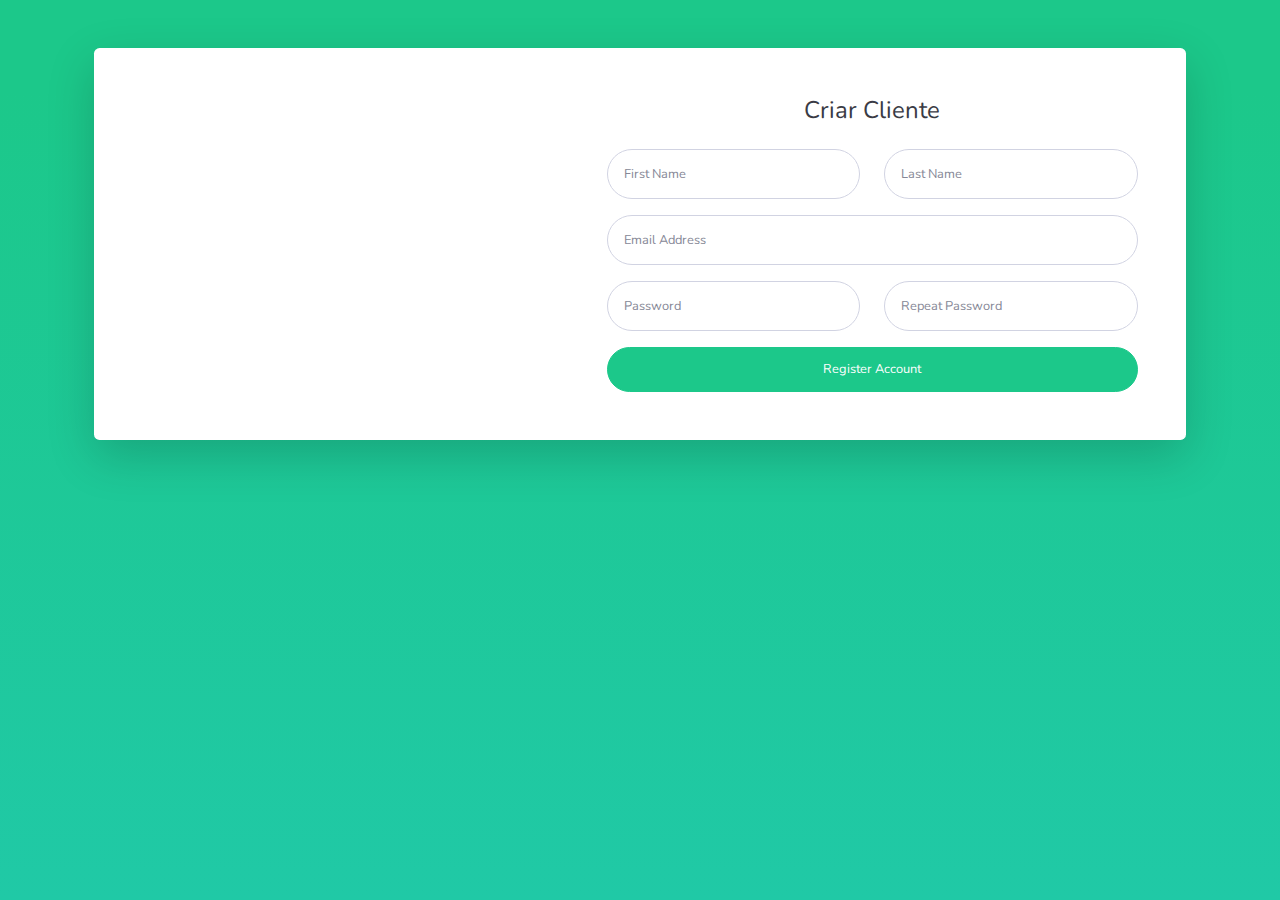
==== register.html @ bc652fb6 "Initial commit" ====
<!DOCTYPE html>
<html lang="en">

<head>

    <meta charset="utf-8">
    <meta http-equiv="X-UA-Compatible" content="IE=edge">
    <meta name="viewport" content="width=device-width, initial-scale=1, shrink-to-fit=no">
    <meta name="description" content="">
    <meta name="author" content="">

    <title>Criar Cliente</title>

    <!-- Custom fonts for this template-->
    <link href="vendor/fontawesome-free/css/all.min.css" rel="stylesheet" type="text/css">
    <link
        href="https://fonts.googleapis.com/css?family=Nunito:200,200i,300,300i,400,400i,600,600i,700,700i,800,800i,900,900i"
        rel="stylesheet">

    <!-- Custom styles for this template-->
    <link href="css/sb-admin-2.min.css" rel="stylesheet">

</head>

<body class="bg-gradient-primary">

    <div class="container">

        <div class="card o-hidden border-0 shadow-lg my-5">
            <div class="card-body p-0">
                <!-- Nested Row within Card Body -->
                <div class="row">
                    <div class="col-lg-5 d-none d-lg-block bg-register-image"></div>
                    <div class="col-lg-7">
                        <div class="p-5">
                            <div class="text-center">
                                <h1 class="h4 text-gray-900 mb-4">Criar Cliente</h1>
                            </div>
                            <form class="user">
                                <div class="form-group row">
                                    <div class="col-sm-6 mb-3 mb-sm-0">
                                        <input type="text" class="form-control form-control-user" id="exampleFirstName"
                                            placeholder="First Name">
                                    </div>
                                    <div class="col-sm-6">
                                        <input type="text" class="form-control form-control-user" id="exampleLastName"
                                            placeholder="Last Name">
                                    </div>
                                </div>
                                <div class="form-group">
                                    <input type="email" class="form-control form-control-user" id="exampleInputEmail"
                                        placeholder="Email Address">
                                </div>
                                <div class="form-group row">
                                    <div class="col-sm-6 mb-3 mb-sm-0">
                                        <input type="password" class="form-control form-control-user"
                                            id="exampleInputPassword" placeholder="Password">
                                    </div>
                                    <div class="col-sm-6">
                                        <input type="password" class="form-control form-control-user"
                                            id="exampleRepeatPassword" placeholder="Repeat Password">
                                    </div>
                                </div>
                                <a href="login.html" class="btn btn-primary btn-user btn-block">
                                    Register Account
                                </a>
                            </form>
                        </div>
                    </div>
                </div>
            </div>
        </div>

    </div>

    <!-- Bootstrap core JavaScript-->
    <script src="vendor/jquery/jquery.min.js"></script>
    <script src="vendor/bootstrap/js/bootstrap.bundle.min.js"></script>

    <!-- Core plugin JavaScript-->
    <script src="vendor/jquery-easing/jquery.easing.min.js"></script>

    <!-- Custom scripts for all pages-->
    <script src="js/sb-admin-2.min.js"></script>

</body>

</html>
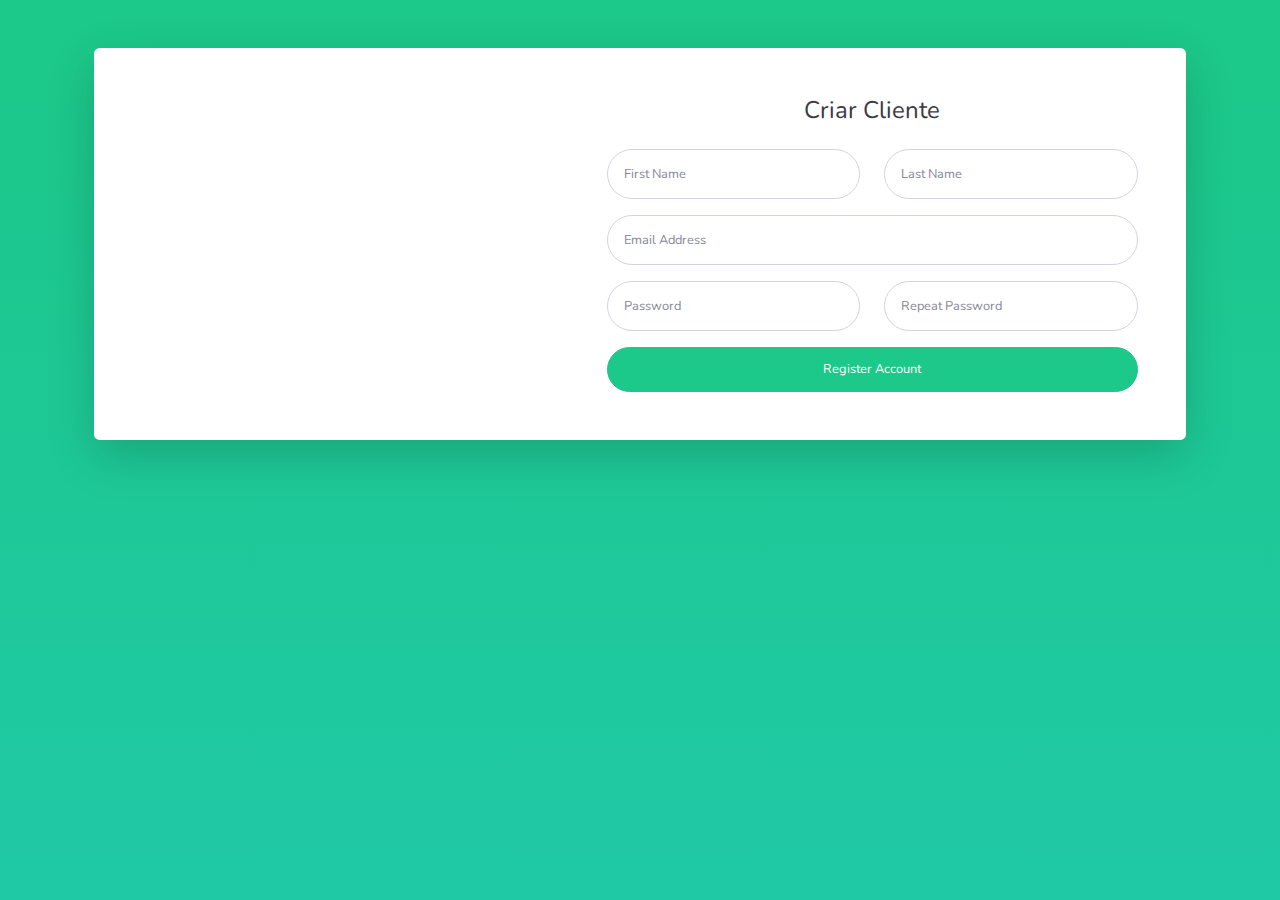
==== commit f43f620b: "bug fix" ====
--- a/register.html
+++ b/register.html
@@ -30,7 +30,7 @@
             <div class="card-body p-0">
                 <!-- Nested Row within Card Body -->
                 <div class="row">
-                    <div class="col-lg-5 d-none d-lg-block bg-register-image"></div>
+                    <div class="col-lg-5 d-none d-lg-block bg-client-image"></div>
                     <div class="col-lg-7">
                         <div class="p-5">
                             <div class="text-center">
